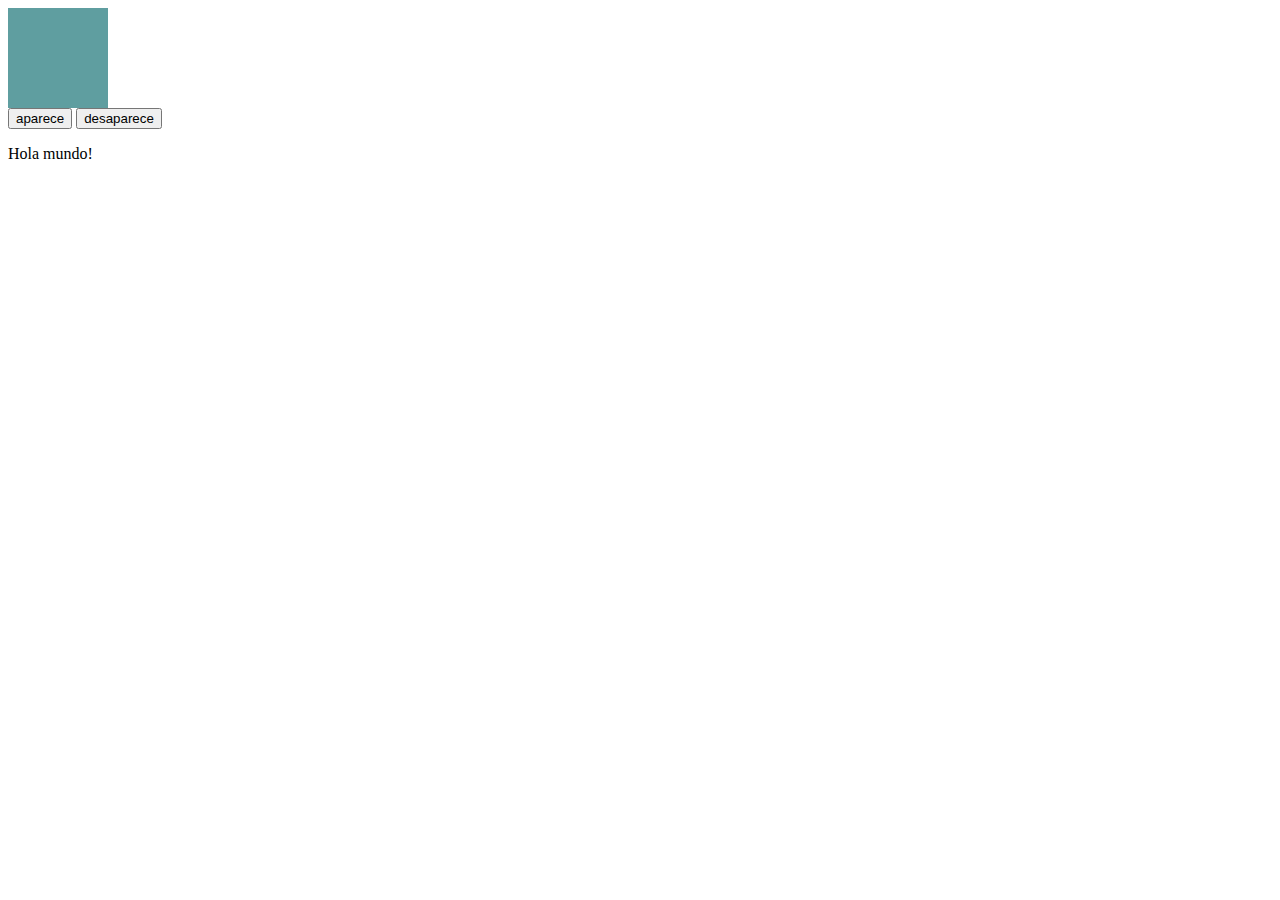
==== index.html @ 3f6ca66a "Inicio funciones-jquery" ====
<!DOCTYPE html>
<html lang="en">
<head>
    <meta charset="UTF-8">
    <meta http-equiv="X-UA-Compatible" content="IE=edge">
    <meta name="viewport" content="width=device-width, initial-scale=1.0">
    <title>Document</title>
    <link href="https://cdn.jsdelivr.net/npm/bootstrap@5.0.0/dist/css/bootstrap.min.css" rel="stylesheet" integrity="sha384-wEmeIV1mKuiNpC+IOBjI7aAzPcEZeedi5yW5f2yOq55WWLwNGmvvx4Um1vskeMj0" crossorigin="anonymous">
    <script src="https://cdn.jsdelivr.net/npm/bootstrap@5.0.0/dist/js/bootstrap.bundle.min.js" integrity="sha384-p34f1UUtsS3wqzfto5wAAmdvj+osOnFyQFpp4Ua3gs/ZVWx6oOypYoCJhGGScy+8" crossorigin="anonymous"></script>

    <script src="https://ajax.googleapis.com/ajax/libs/jquery/3.6.0/jquery.min.js"></script>
    <link rel="stylesheet" href="style.css">
</head>
<body>
    <div class="cuadrado" id="cuadrado">

    </div>
    <input type="button" value="aparece" id="btn1">
    <input type="button" value="desaparece" id="btn2">
    <script>
        $('#btn1').click(function() { 
            $('#cuadrado').hide();
        });
        $('#btn2').click(function() { 
            $('#cuadrado').show();
        });
    </script>
    <script>
        $(document).ready(function(){
            var myText = $('#myParagraph').text('Hola mundo!');
            alert(myText);
        })
      </script>
          <p id='myParagraph'> ¡Este es mi párrafo! </p>

</body>
</html>
---- style.css ----
.cuadrado{
    background-color: cadetblue;
    width: 100px;
    height: 100px;
}
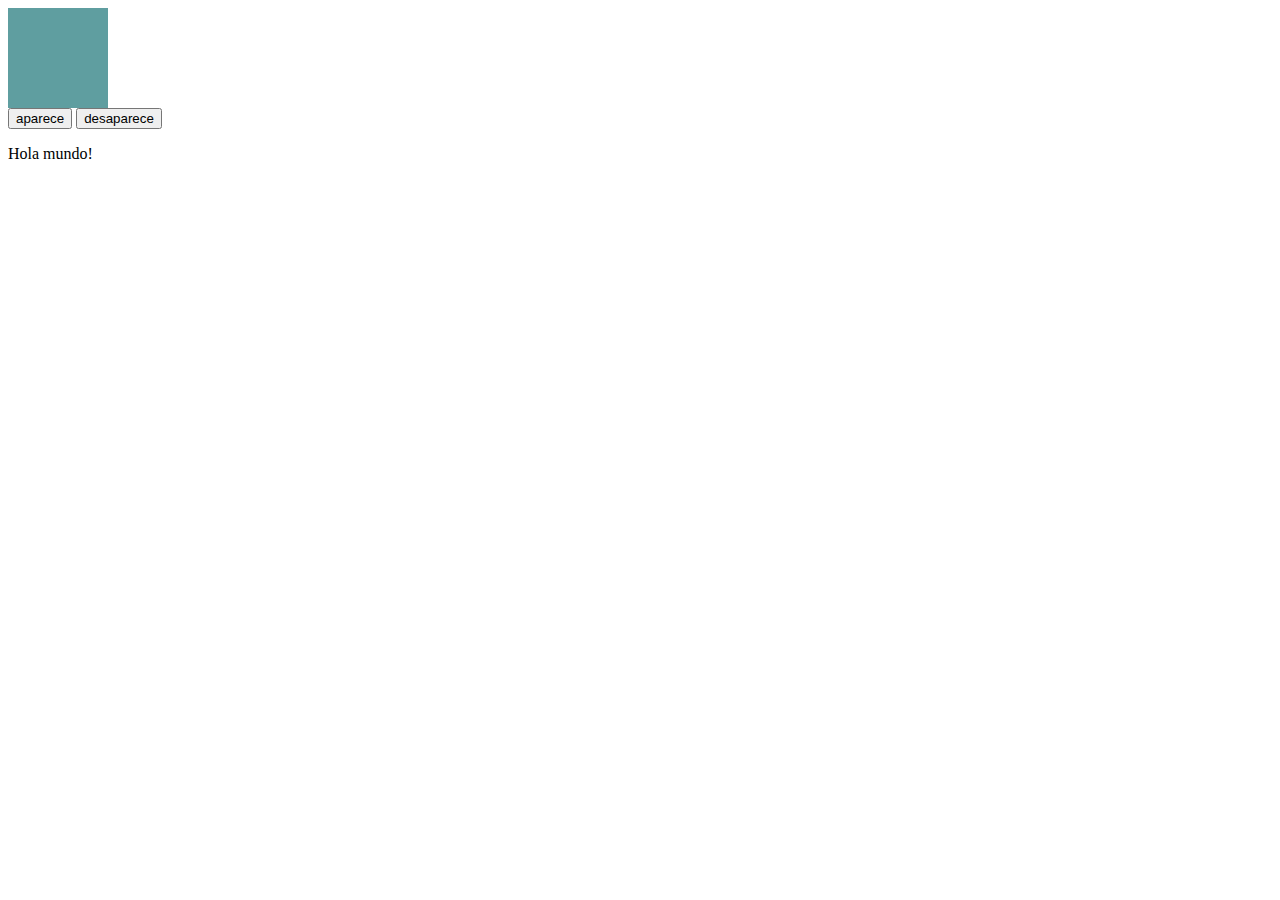
==== commit 1ce690b5: "nuevas funciones : before-after-append-html" ====
--- a/index.html
+++ b/index.html
@@ -30,8 +30,8 @@
             var myText = $('#myParagraph').text('Hola mundo!');
             alert(myText);
         })
-      </script>
-          <p id='myParagraph'> ¡Este es mi párrafo! </p>
+    </script>
+    <p id='myParagraph'> ¡Este es mi párrafo! </p>
 
 </body>
 </html>